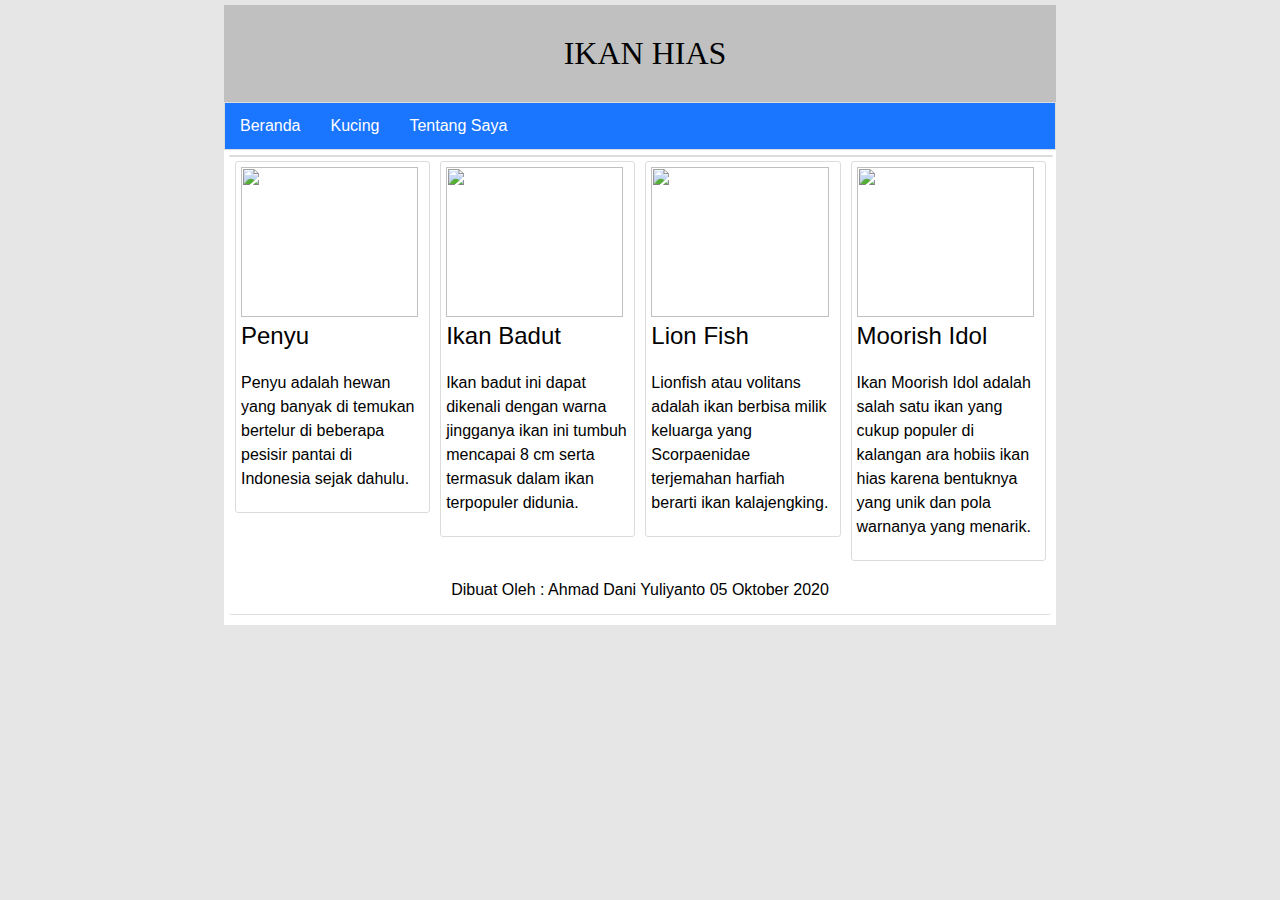
==== index.html @ a6bb0d6f "github.io" ====
<!DOCTYPE html>
<html lang="en">
<head>
    <title>Ahmad Dani</title>
    <link rel="stylesheet" type="text/css" href="style.css">
    <meta name="viewport" content="width=device-width, initial-scale=1.0">
    <meta http-equiv="X-UA-Compatible" content="ie=edge">
</head>
<body>
    <div class="container">
       <header>
           <div class="logo">
               IKAN HIAS
           </div>
       </header>
       <nav>
            <ul>
                <li><a href="index.html">Beranda</a></li>
                <li><a href="kucing.html">Kucing</a></li>
                <li><a href="about.html" target="myframe">Tentang Saya</a></li>
            </ul>
        </nav>
       <article>
           <div class="konten">
            <a href="penyu.html"><img src="penyu.jpg" ></a>
            <div class="judul">
                <a href="penyu.html">Penyu</a>
            </div>
           <p>Penyu adalah hewan yang banyak di temukan bertelur di beberapa pesisir pantai di Indonesia sejak dahulu.</p>
           </div>
           <div class="konten">
            <a href="ikan-badut.html"><img src="badut.jpg" ></a>
            <div class="judul">
                <a href="ikan-badut.html">Ikan Badut</a>
            </div>
        
           <p>Ikan badut ini dapat dikenali dengan warna jingganya ikan ini tumbuh mencapai 8 cm serta termasuk dalam ikan terpopuler didunia. </p>
           </div>
           <div class="konten">
            <a href="lion-fish.html"><img src="lionfish.jpg" ></a>
            <div class="judul">
                <a href="lion-fish.html">Lion Fish</a>
            </div>
           <p>Lionfish atau volitans adalah ikan berbisa milik keluarga yang Scorpaenidae terjemahan harfiah berarti ikan kalajengking.</p>
           </div>
           <div class="konten">
            <a href="moorish-idol.html"><img src="moorisidol.jpg" ></a>
            <div class="judul">
                <a href="moorish-idol.html">Moorish Idol</a>
            </div>
           <p>Ikan Moorish Idol adalah salah satu ikan yang cukup populer di kalangan ara hobiis ikan hias karena bentuknya yang unik dan pola warnanya yang menarik.</p>
           </div>
      </article>
  
       <footer>
            Dibuat Oleh : Ahmad Dani Yuliyanto 05 Oktober 2020
       </footer>
    </div>
</body>
</html>
---- style.css ----
body{
    font-family: Arial, Helvetica, sans-serif;
    background: #e6e6e6;
    padding: 0;
    margin:0;
    
}

.container{
    width: 65%;
    height: auto;
    background: white;
    margin:auto;
    margin-top: 5px;
    padding-bottom: 5px;
	
}
.logo {
    font-size: xx-large;
    padding: 30px 0 30px 10px;
	text-align:center;
	background-color: silver;
	font-family:Cooper;
}

nav ul {
    list-style-type: none;
    margin: 0;
    padding: 0;
    overflow: hidden;
    background-color: #1a75ff;
    border: 1px solid gainsboro;
}

nav li {
    float: left;
}

nav li a{
    display: inline-block;
    color:#ffffff;
    text-align: center;
    padding: 14px 15px;
    text-decoration: none;
}

nav li a:hover {
    opacity:0.9;
    background-color: #3385ff;
}

article {
    width: 98.8%;
    height: auto;
    border-radius: 3px;
    margin: 5px 5px 5px 5px;
    border: 1px solid gainsboro;
    clear: both;
}

article p {
    padding: 5px 6px 5px 5px;
    line-height: 1.5;  
}
article .konten {
    width: 23.5%;
    height: auto;
    margin: 5px 5px 5px 5px;
    border-radius: 3px;
    border: 1px solid gainsboro;
    float: left;
}

article .isi {
    width: 98.5%;
    height: auto;
    margin: 5px 5px 5px 5px;
    border-radius: 3px;
    border: 1px solid gainsboro;
    float: left;
}
article .isi .judul {
    font-size: xx-large;
    margin-bottom: 10px;
    margin-left: 10px;
    margin-top: 10px;
}
article .isi p {
    margin-top: 0;
}
article .isi img {
    float: left;
    margin: 5px 5px 5px 5px;
}

article .konten img {
    width: 95.8%;
    height: 150px;
    margin: 5px 5px 5px 5px;

}
article .konten:hover {
    opacity:0.9;

}
article .konten .judul a {
    margin-left: 5px;
    text-decoration: none;
    font-size:x-large;
    color:#020101;
}

article .konten a:hover {
    opacity:0.9;
}

footer {
    clear: both;
    width: 98.8%;
    height: auto;
    text-align: center;
    margin: 5px 5px 5px 5px;
    border-radius: 3px;
    border-bottom: 1px solid gainsboro;
    padding-top: 15px;
    padding-bottom: 15px;  
}
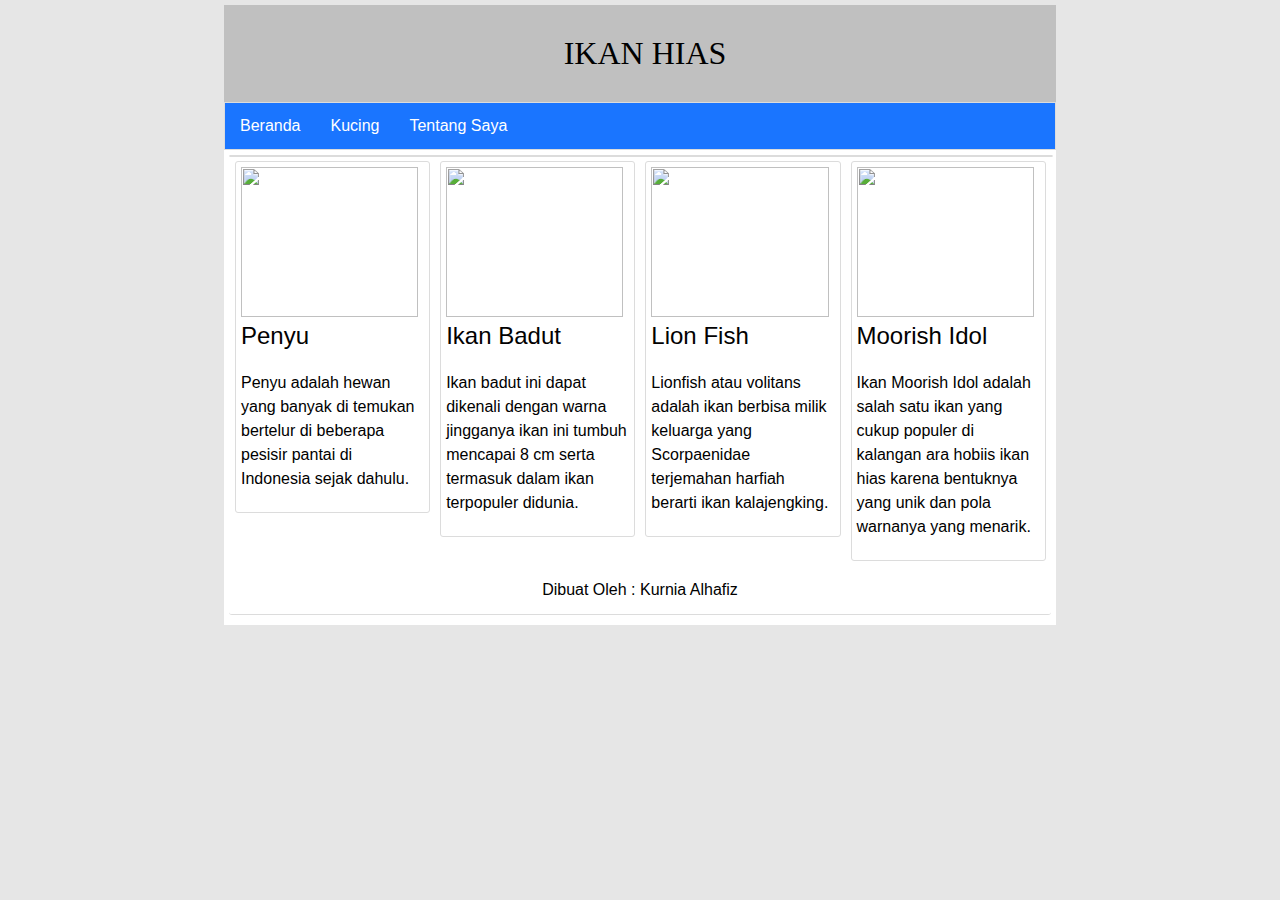
==== commit 7679cdc5: "Update index.html" ====
--- a/index.html
+++ b/index.html
@@ -1,7 +1,7 @@
 <!DOCTYPE html>
 <html lang="en">
 <head>
-    <title>Ahmad Dani</title>
+    <title>Kurnia Alhafiz</title>
     <link rel="stylesheet" type="text/css" href="style.css">
     <meta name="viewport" content="width=device-width, initial-scale=1.0">
     <meta http-equiv="X-UA-Compatible" content="ie=edge">
@@ -53,8 +53,8 @@
       </article>
   
        <footer>
-            Dibuat Oleh : Ahmad Dani Yuliyanto 05 Oktober 2020
+            Dibuat Oleh : Kurnia Alhafiz
        </footer>
     </div>
 </body>
-</html>+</html>
